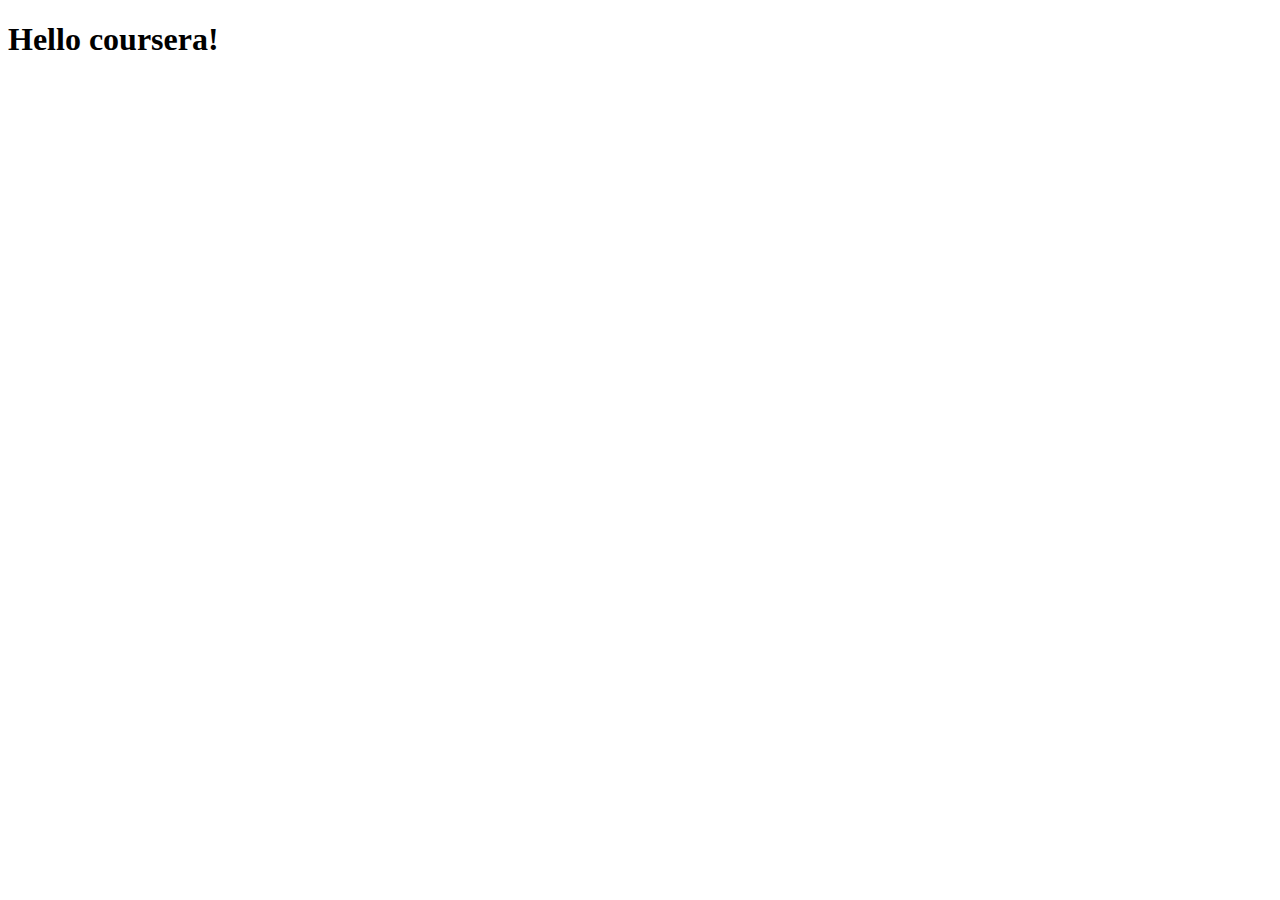
==== site/index.html @ c468980b "It's my first web page" ====
<!DOCTYPE html>
<html lang="en">
<head>
    <meta charset="UTF-8">
    <meta http-equiv="X-UA-Compatible" content="IE=edge">
    <meta name="viewport" content="width=device-width, initial-scale=1.0">
    <title>Hello Coursera!</title>
</head>
<body>
    <h1>Hello coursera!</h1>
</body>
</html>
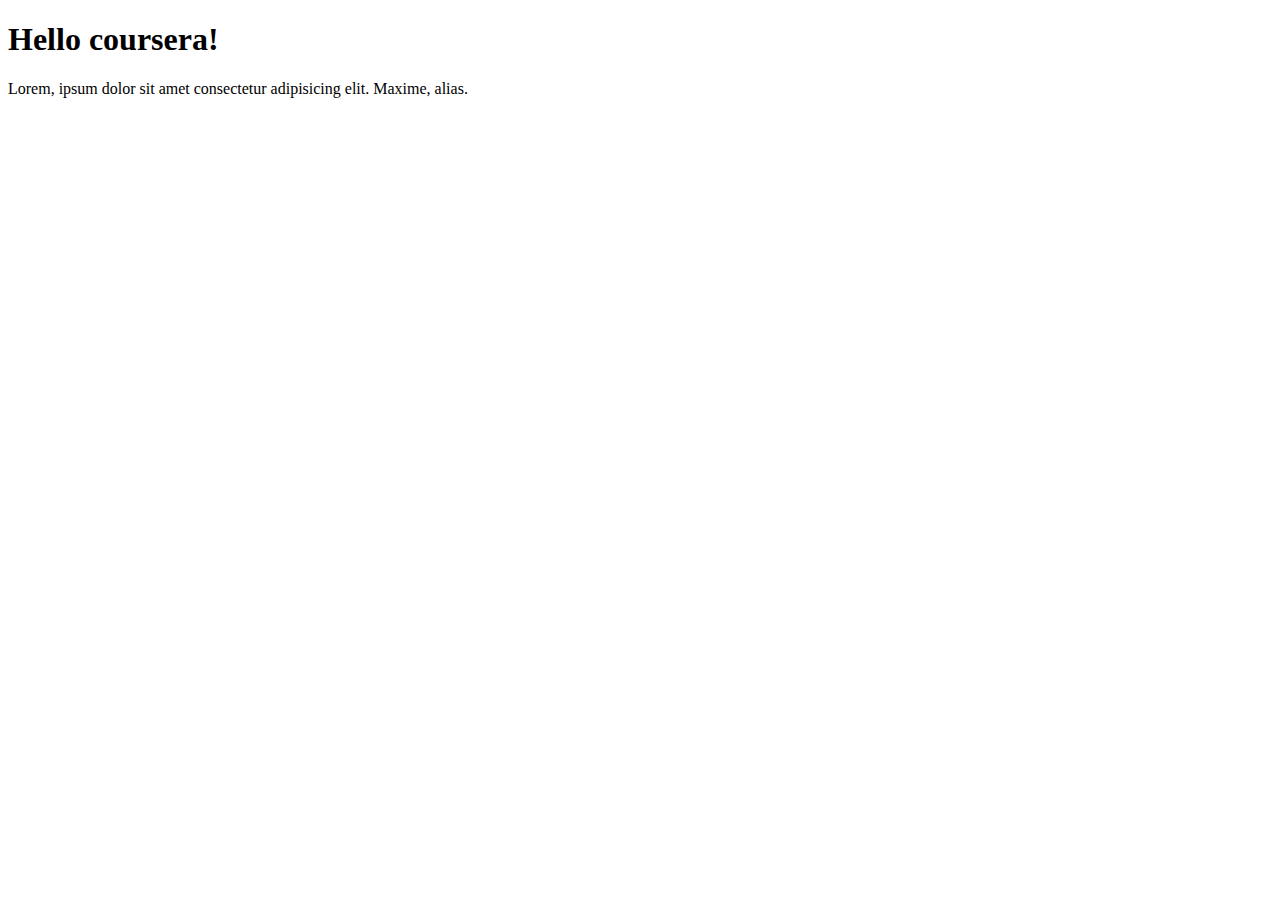
==== commit 98d8e136: "Criate <p> teg" ====
--- a/site/index.html
+++ b/site/index.html
@@ -8,5 +8,6 @@
 </head>
 <body>
     <h1>Hello coursera!</h1>
+    <p>Lorem, ipsum dolor sit amet consectetur adipisicing elit. Maxime, alias.</p>
 </body>
 </html>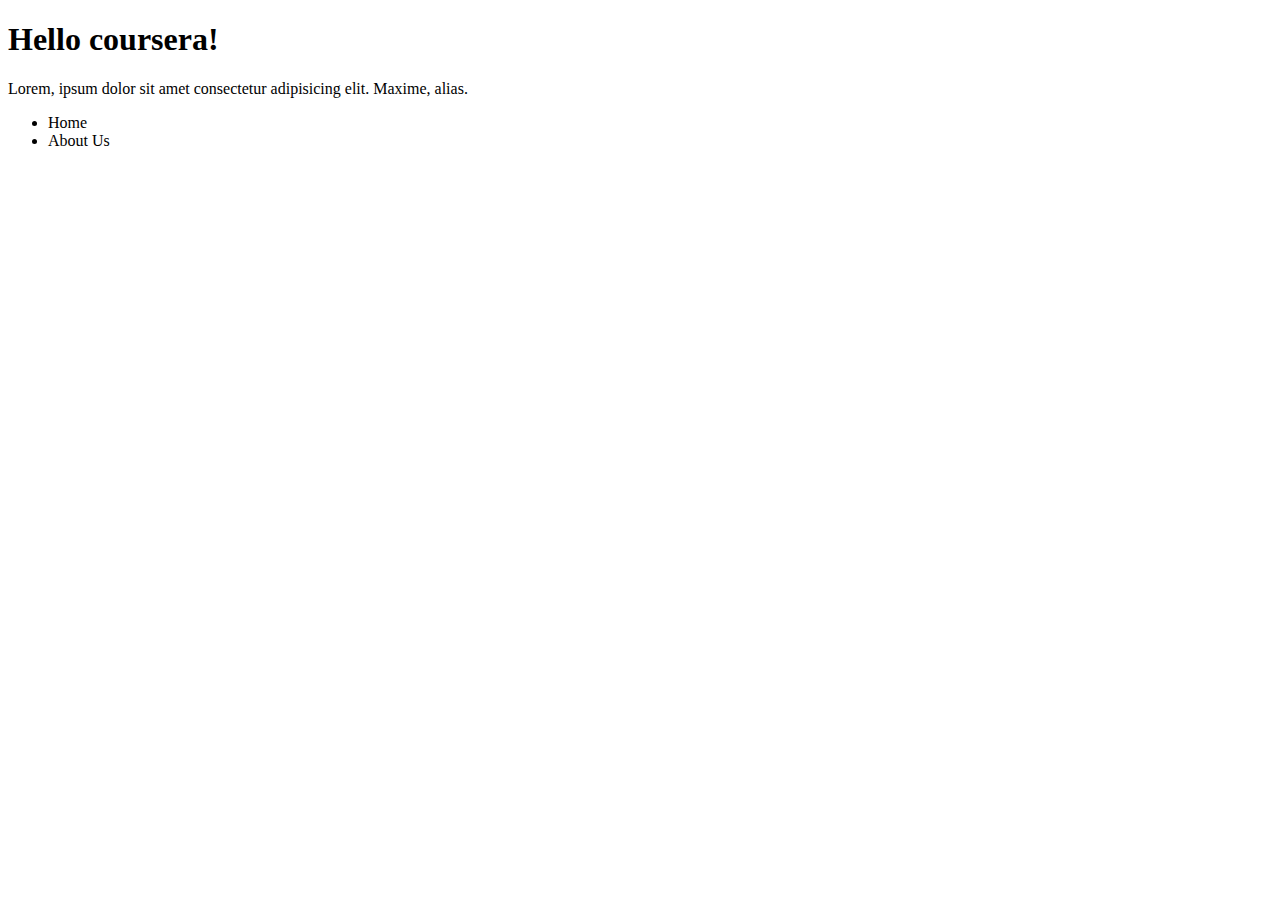
==== commit aa3e5950: "Add to HTML Web Page <ul> and <li> tags" ====
--- a/site/index.html
+++ b/site/index.html
@@ -9,5 +9,13 @@
 <body>
     <h1>Hello coursera!</h1>
     <p>Lorem, ipsum dolor sit amet consectetur adipisicing elit. Maxime, alias.</p>
+    <ul>
+        <li>
+            Home
+        </li>
+        <li>
+            About Us
+        </li>
+    </ul>
 </body>
 </html>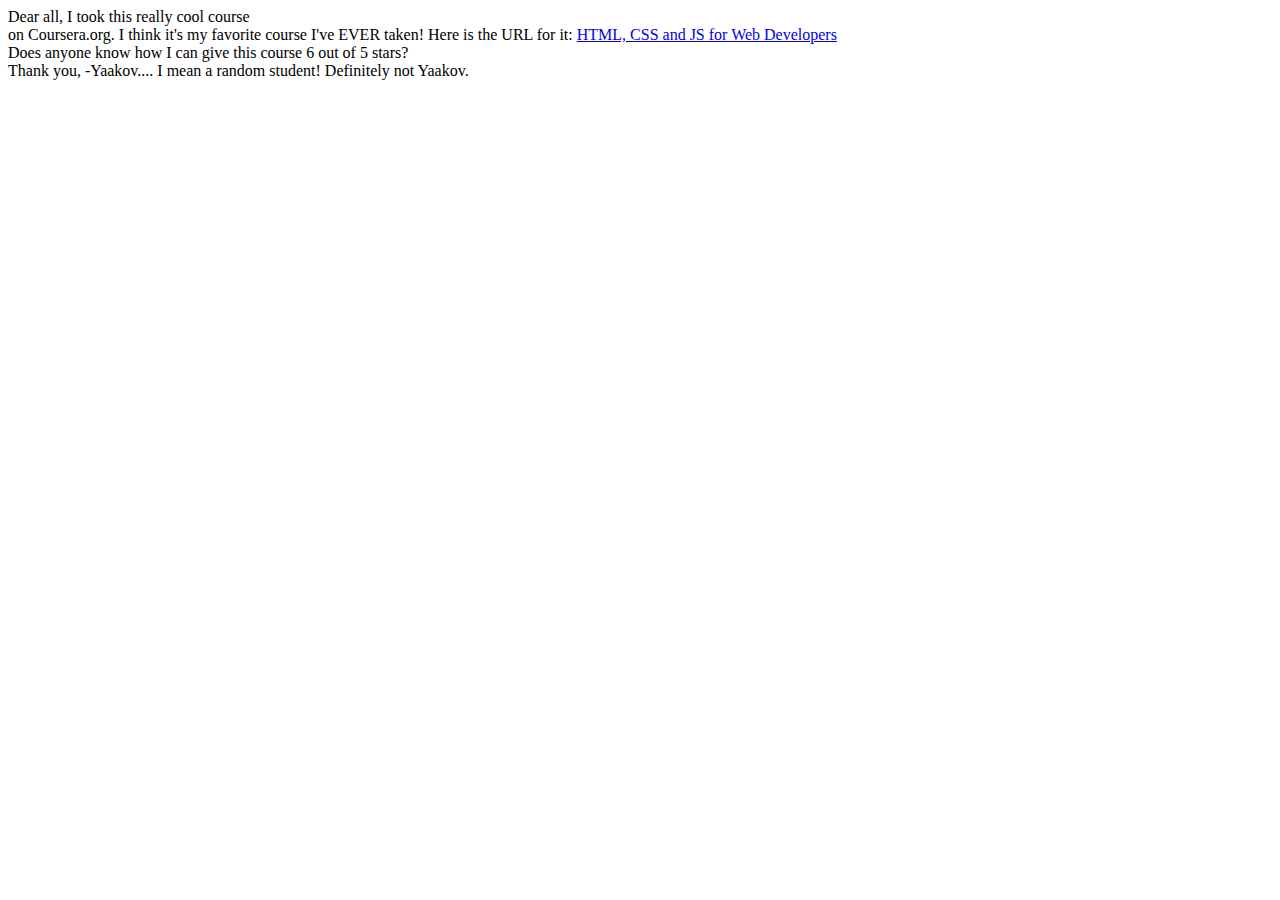
==== commit e9c61f97: "Module2 dolution" ====
--- a/site/index.html
+++ b/site/index.html
@@ -7,15 +7,21 @@
     <title>Hello Coursera!</title>
 </head>
 <body>
-    <h1>Hello coursera!</h1>
-    <p>Lorem, ipsum dolor sit amet consectetur adipisicing elit. Maxime, alias.</p>
-    <ul>
-        <li>
-            Home
-        </li>
-        <li>
-            About Us
-        </li>
-    </ul>
+    <div>Dear all,
+        <span>I took this really cool course
+        </span></div>
+        <span>on Coursera.org. I think it's
+        my favorite course I've EVER taken!
+        Here is the URL for it:
+        </span>
+        <a href="...">HTML, CSS and JS for Web Developers</a>
+        <div>
+        Does anyone know how I can give this course 6
+        out of 5 stars?
+        </div>
+        <div>
+        Thank you,
+        -Yaakov.... I mean a random student! Definitely not Yaakov.
+        </div>
 </body>
 </html>